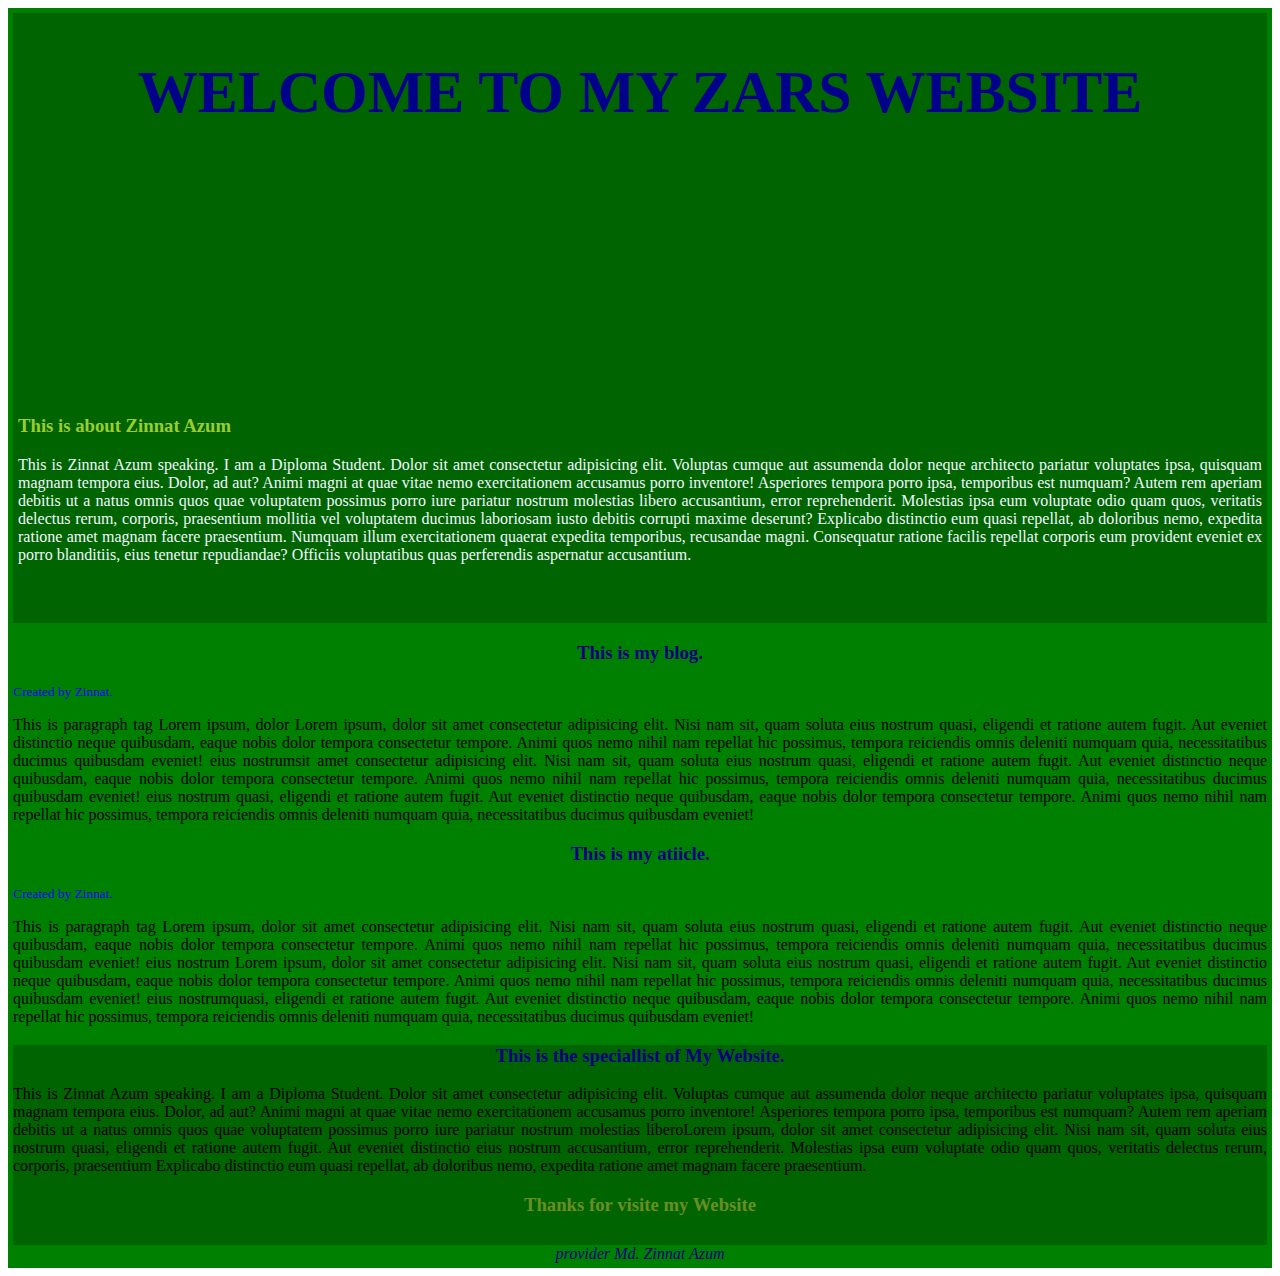
==== start.html @ ab8cfb97 "color" ====
<!DOCTYPE html>
<html lang="en">
<head>
    <meta charset="UTF-8">
    <meta http-equiv="X-UA-Compatible" content="IE=edge">
    <meta name="viewport" content="width=device-width, initial-scale=1.0">
    <title>git hub.com</title>
    <link rel="stylesheet" href="style.css">
</head>
<body>
    <section class="green">
        <div id="title">
            <h1 class="middle" style="color: darkblue; box-shadow: 10px;">WELCOME TO MY ZARS WEBSITE </h1>
            <iframe src="http://127.0.0.1:5500/picture/index.html" frameborder="0" width="250px" height="225px" style="display: inline;">I am Zinnat Azam</iframe>
            <h3><strong>This is about Zinnat Azum</strong></h3>
            <p class="blog">This is Zinnat Azum speaking. I am a Diploma Student. Dolor sit amet consectetur adipisicing elit. Voluptas cumque aut assumenda dolor neque architecto pariatur voluptates ipsa, quisquam magnam tempora eius. Dolor, ad aut? Animi magni at quae vitae nemo exercitationem accusamus porro inventore! Asperiores tempora porro ipsa, temporibus est numquam? Autem rem aperiam debitis ut a natus omnis quos quae voluptatem possimus porro iure pariatur nostrum molestias libero accusantium, error reprehenderit. Molestias ipsa eum voluptate odio quam quos, veritatis delectus rerum, corporis, praesentium mollitia vel voluptatem ducimus laboriosam iusto debitis corrupti maxime deserunt? Explicabo distinctio eum quasi repellat, ab doloribus nemo, expedita ratione amet magnam facere praesentium. Numquam illum exercitationem quaerat expedita temporibus, recusandae magni. Consequatur ratione facilis repellat corporis eum provident eveniet ex porro blanditiis, eius tenetur repudiandae? Officiis voluptatibus quas perferendis aspernatur accusantium.</p>
        </div>
        <div>
            <h3 class="middle">This is my blog.</h3>
            <small>Created by Zinnat.</small>
            <p>This is paragraph tag Lorem ipsum, dolor Lorem ipsum, dolor sit amet consectetur adipisicing elit. Nisi nam sit, quam soluta eius nostrum quasi, eligendi et ratione autem fugit. Aut eveniet distinctio neque quibusdam, eaque nobis dolor tempora consectetur tempore. Animi quos nemo nihil nam repellat hic possimus, tempora reiciendis omnis deleniti numquam quia, necessitatibus ducimus quibusdam eveniet! eius nostrumsit amet consectetur adipisicing elit. Nisi nam sit, quam soluta eius nostrum quasi, eligendi et ratione autem fugit. Aut eveniet distinctio neque quibusdam, eaque nobis dolor tempora consectetur tempore. Animi quos nemo nihil nam repellat hic possimus, tempora reiciendis omnis deleniti numquam quia, necessitatibus ducimus quibusdam eveniet! eius nostrum quasi, eligendi et ratione autem fugit. Aut eveniet distinctio neque quibusdam, eaque nobis dolor tempora consectetur tempore. Animi quos nemo nihil nam repellat hic possimus, tempora reiciendis omnis deleniti numquam quia, necessitatibus ducimus quibusdam eveniet!</p>
        </div>
        <div>
            <h3 class="middle">This is my atiicle.</h3>
            <small>Created by Zinnat.</small>
            <p>This is paragraph tag Lorem ipsum, dolor sit amet consectetur adipisicing elit. Nisi nam sit, quam soluta eius nostrum quasi, eligendi et ratione autem fugit. Aut eveniet distinctio neque quibusdam, eaque nobis dolor tempora consectetur tempore. Animi quos nemo nihil nam repellat hic possimus, tempora reiciendis omnis deleniti numquam quia, necessitatibus ducimus quibusdam eveniet! eius nostrum Lorem ipsum, dolor sit amet consectetur adipisicing elit. Nisi nam sit, quam soluta eius nostrum quasi, eligendi et ratione autem fugit. Aut eveniet distinctio neque quibusdam, eaque nobis dolor tempora consectetur tempore. Animi quos nemo nihil nam repellat hic possimus, tempora reiciendis omnis deleniti numquam quia, necessitatibus ducimus quibusdam eveniet! eius nostrumquasi, eligendi et ratione autem fugit. Aut eveniet distinctio neque quibusdam, eaque nobis dolor tempora consectetur tempore. Animi quos nemo nihil nam repellat hic possimus, tempora reiciendis omnis deleniti numquam quia, necessitatibus ducimus quibusdam eveniet!</p>
        </div>
        <div class="style">
            <h3 class="middle">This is the speciallist of My Website.</h3>
            <p>This is Zinnat Azum speaking. I am a Diploma Student. Dolor sit amet consectetur adipisicing elit. Voluptas cumque aut assumenda dolor neque architecto pariatur voluptates ipsa, quisquam magnam tempora eius. Dolor, ad aut? Animi magni at quae vitae nemo exercitationem accusamus porro inventore! Asperiores tempora porro ipsa, temporibus est numquam? Autem rem aperiam debitis ut a natus omnis quos quae voluptatem possimus porro iure pariatur nostrum molestias liberoLorem ipsum, dolor sit amet consectetur adipisicing elit. Nisi nam sit, quam soluta eius nostrum quasi, eligendi et ratione autem fugit. Aut eveniet distinctio  eius nostrum accusantium, error reprehenderit. Molestias ipsa eum voluptate odio quam quos, veritatis delectus rerum, corporis, praesentium  Explicabo distinctio eum quasi repellat, ab doloribus nemo, expedita ratione amet magnam facere praesentium.</p>
            <h3 style="color: OliveDrab;">Thanks for visite my Website</h3>
        </div>
        <footer class="middle"><i>provider Md. Zinnat Azum</i></footer>
    </section>
</body>
</html>
---- style.css ----
#title{
    color: yellowgreen;
    height: 600px;
    /* background-image: url("Screenshot\ \(3\).png"); */
    background-color: darkgreen;
    background-size: cover;
    background-position: center;
    background-repeat: no-repeat;
    border-bottom: 0vmax;
    text-align: justify;
    padding: 5px;
}
p{
    color: black;
    text-align: justify;
}
body{
    color: blue;
}
.style{
    height: 200px;
    width: 200;
    background-color: darkgreen;
    text-align: center;
}
.blog{
    color: aliceblue;
}
.green{
    background-color: green;
    padding: 5px;
    /* font-family: 'Gill Sans', 'Gill Sans MT', Calibri, 'Trebuchet MS', sans-serif; */
}
.middle{
    text-align: center;
    color: navy;
}
h1{
    font-size: 60px;
    /* font-family: Cambria, Cochin, Georgia, Times, 'Times New Roman', serif; */
}
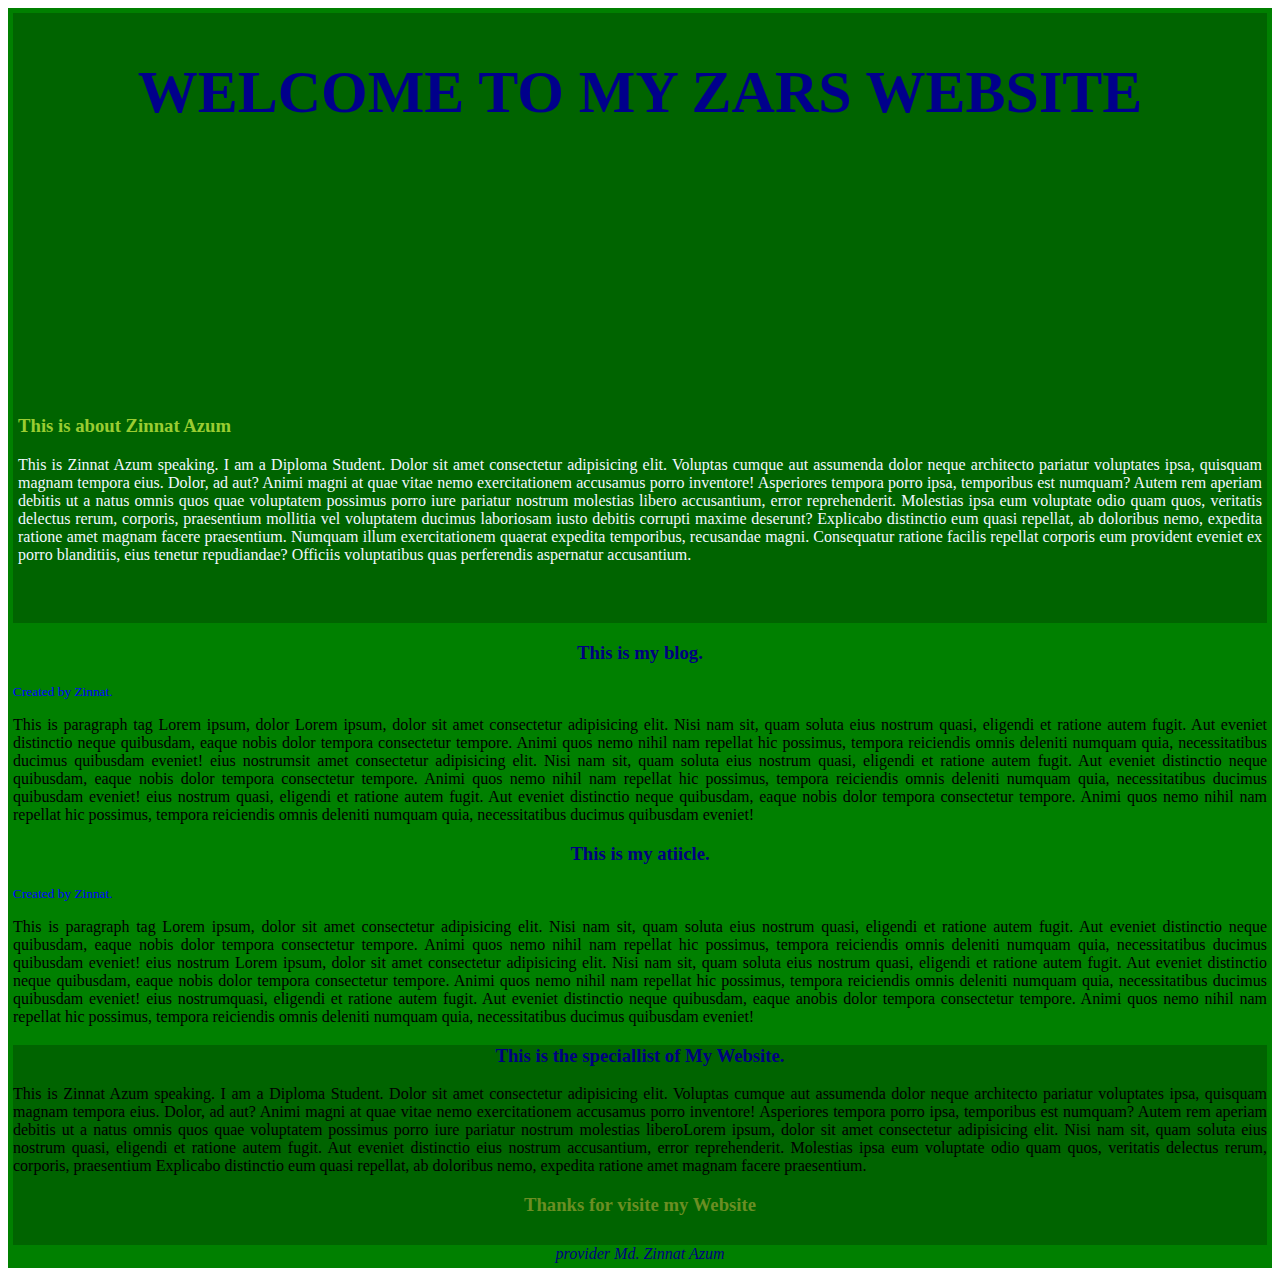
==== commit b39d93be: "word" ====
--- a/start.html
+++ b/start.html
@@ -23,7 +23,7 @@
         <div>
             <h3 class="middle">This is my atiicle.</h3>
             <small>Created by Zinnat.</small>
-            <p>This is paragraph tag Lorem ipsum, dolor sit amet consectetur adipisicing elit. Nisi nam sit, quam soluta eius nostrum quasi, eligendi et ratione autem fugit. Aut eveniet distinctio neque quibusdam, eaque nobis dolor tempora consectetur tempore. Animi quos nemo nihil nam repellat hic possimus, tempora reiciendis omnis deleniti numquam quia, necessitatibus ducimus quibusdam eveniet! eius nostrum Lorem ipsum, dolor sit amet consectetur adipisicing elit. Nisi nam sit, quam soluta eius nostrum quasi, eligendi et ratione autem fugit. Aut eveniet distinctio neque quibusdam, eaque nobis dolor tempora consectetur tempore. Animi quos nemo nihil nam repellat hic possimus, tempora reiciendis omnis deleniti numquam quia, necessitatibus ducimus quibusdam eveniet! eius nostrumquasi, eligendi et ratione autem fugit. Aut eveniet distinctio neque quibusdam, eaque nobis dolor tempora consectetur tempore. Animi quos nemo nihil nam repellat hic possimus, tempora reiciendis omnis deleniti numquam quia, necessitatibus ducimus quibusdam eveniet!</p>
+            <p>This is paragraph tag Lorem ipsum, dolor sit amet consectetur adipisicing elit. Nisi nam sit, quam soluta eius nostrum quasi, eligendi et ratione autem fugit. Aut eveniet distinctio neque quibusdam, eaque nobis dolor tempora consectetur tempore. Animi quos nemo nihil nam repellat hic possimus, tempora reiciendis omnis deleniti numquam quia, necessitatibus ducimus quibusdam eveniet! eius nostrum Lorem ipsum, dolor sit amet consectetur adipisicing elit. Nisi nam sit, quam soluta eius nostrum quasi, eligendi et ratione autem fugit. Aut eveniet distinctio neque quibusdam, eaque nobis dolor tempora consectetur tempore. Animi quos nemo nihil nam repellat hic possimus, tempora reiciendis omnis deleniti numquam quia, necessitatibus ducimus quibusdam eveniet! eius nostrumquasi, eligendi et ratione autem fugit. Aut eveniet distinctio neque quibusdam, eaque anobis dolor tempora consectetur tempore. Animi quos nemo nihil nam repellat hic possimus, tempora reiciendis omnis deleniti numquam quia, necessitatibus ducimus quibusdam eveniet!</p>
         </div>
         <div class="style">
             <h3 class="middle">This is the speciallist of My Website.</h3>
